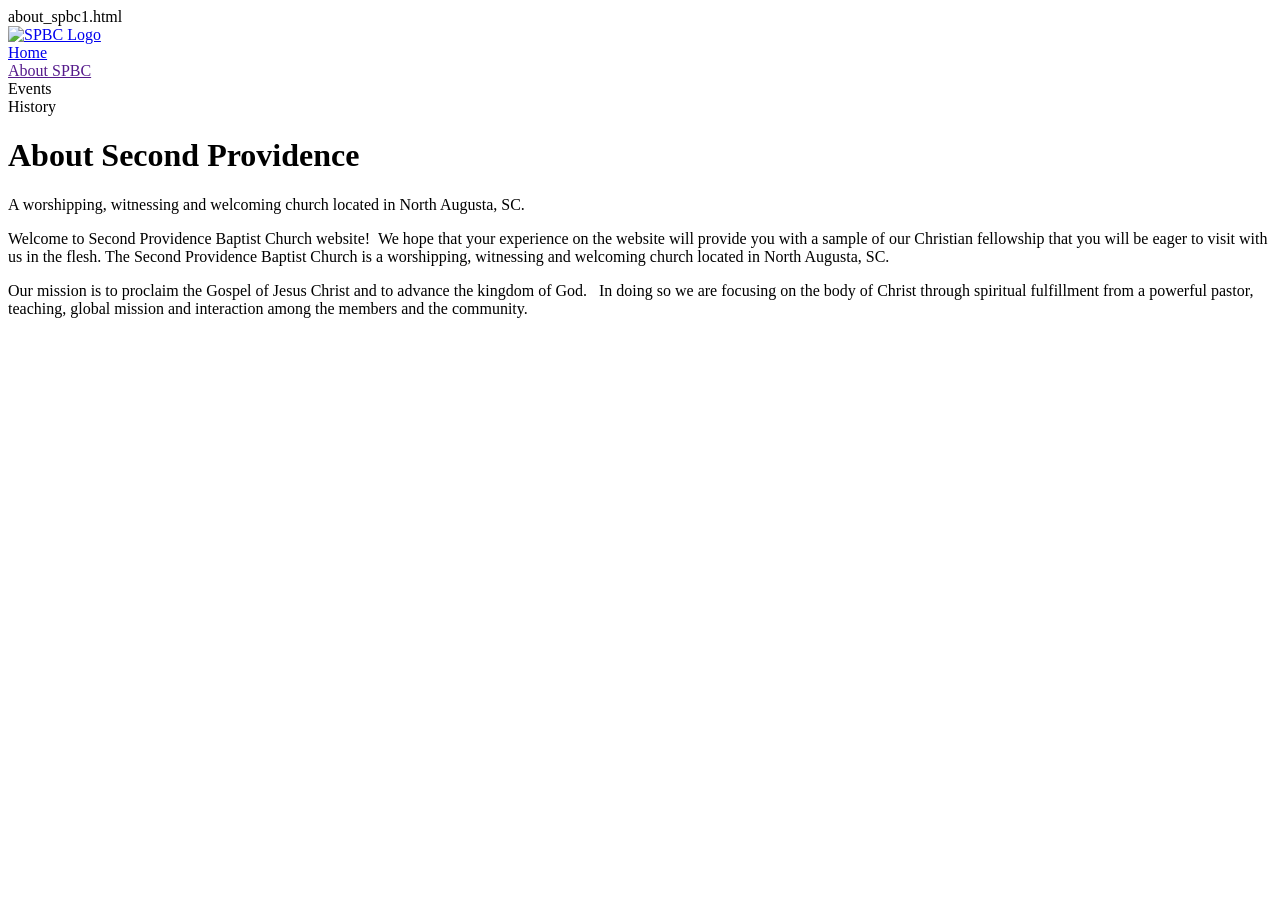
==== about_spbc1.html @ f95a99fd "Upload layout ideas" ====
<!doctype html>
<html>about_spbc1.html
  <head>
	<meta charset="utf-8">
    <title>About SPBC 1</title>
    <link rel="stylesheet" href="test.css">
  </head>
  <body>
    <div class="grid">
		<div class="row">
			<div class="col-2">
				<!--<div class="logo">Logo</div>-->
				<a href="option1.html"><img src="../images/spbcimages/spbcLogo.jpg" width="150" alt="SPBC Logo" /></a>
			</div>
			<div class="col-10">
				<div class="row">
					<div class="col-3"><a href="option1.html">Home</a></div>
					<div class="col-3"><a href="">About SPBC</a></div>
					<div class="col-3">Events</div>
					<div class="col-3">History</div>
				</div>
			</div>
		</div>
		<div class="row">
			<div class="col-2"></div>
			<div class="col-8">
				<h1>About Second Providence</h1>
				A worshipping, witnessing and welcoming church located in North Augusta, SC.
				<p>Welcome to Second Providence Baptist Church  website!  We hope that your experience on  the website will provide you with a sample of our Christian fellowship that you  will be eager to visit with us in the flesh. The Second Providence Baptist Church is a worshipping,  witnessing and welcoming church located in North Augusta, SC.</p>
				<p> Our mission is to  proclaim the Gospel of Jesus Christ and to advance the kingdom of God.   In doing so we are focusing on the body of  Christ through spiritual fulfillment from a powerful pastor, teaching, global  mission and interaction among the members and the community. </p>
			</div>
			<div class="col-2"></div>
		</div>
	</div>
  </body>
</html>
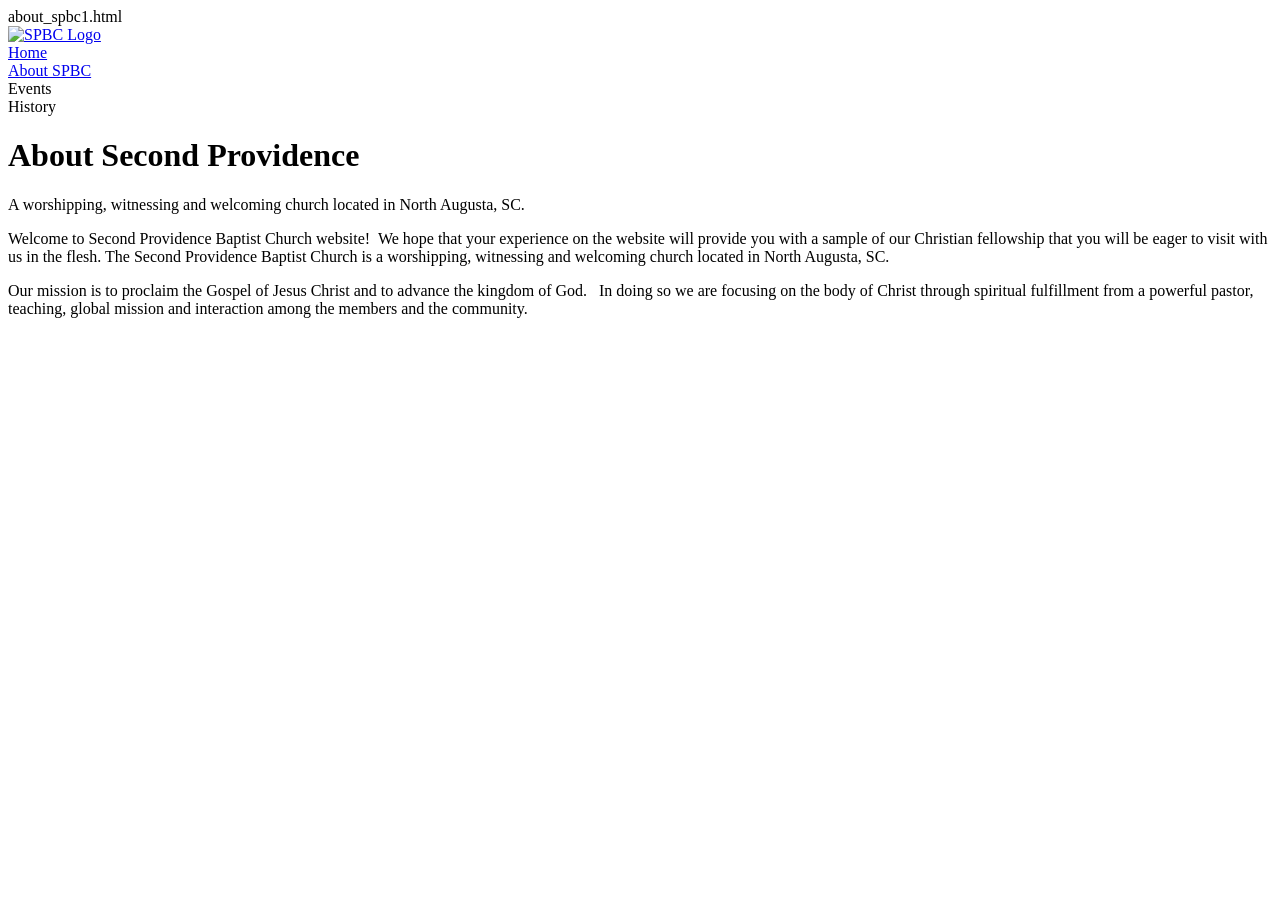
==== commit 7626e94d: "Update about_spbc1.html add link to About SPBC tab" ====
--- a/about_spbc1.html
+++ b/about_spbc1.html
@@ -15,7 +15,7 @@
 			<div class="col-10">
 				<div class="row">
 					<div class="col-3"><a href="option1.html">Home</a></div>
-					<div class="col-3"><a href="">About SPBC</a></div>
+					<div class="col-3"><a href="about_spbc1.html">About SPBC</a></div>
 					<div class="col-3">Events</div>
 					<div class="col-3">History</div>
 				</div>
@@ -33,4 +33,4 @@
 		</div>
 	</div>
   </body>
-</html>+</html>
